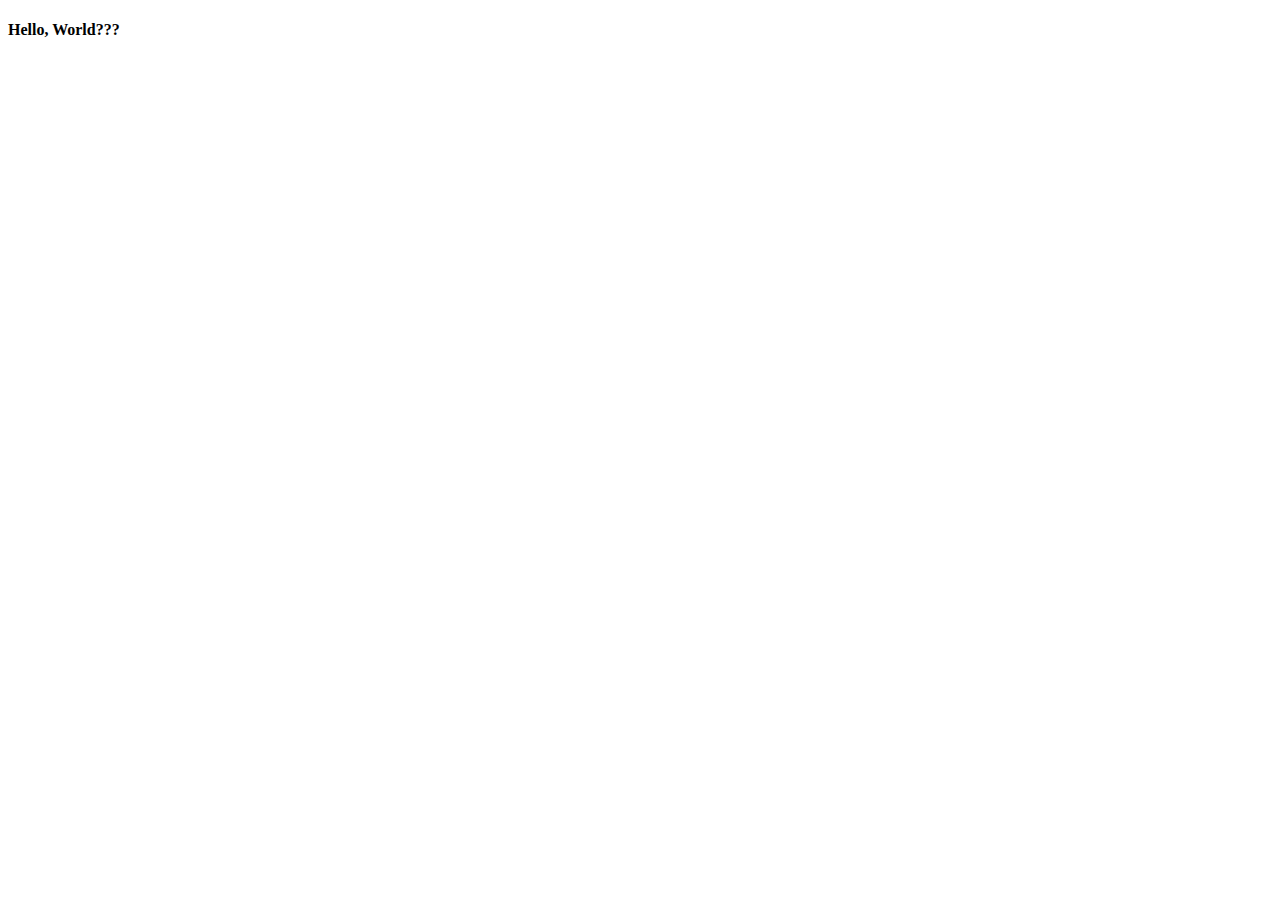
==== app/index.html @ ac15a801 "initial commit" ====
<!DOCTYPE html>
<html>
<head lang="en">
    <meta charset="UTF-8">
    <title>Bloc Base Project</title>
    <link rel="stylesheet" href="/styles/main.css">
</head>
<body>
    <h4>Hello, World???</h4>
    <script src="/scripts/app.js"></script>
</body>
</html>
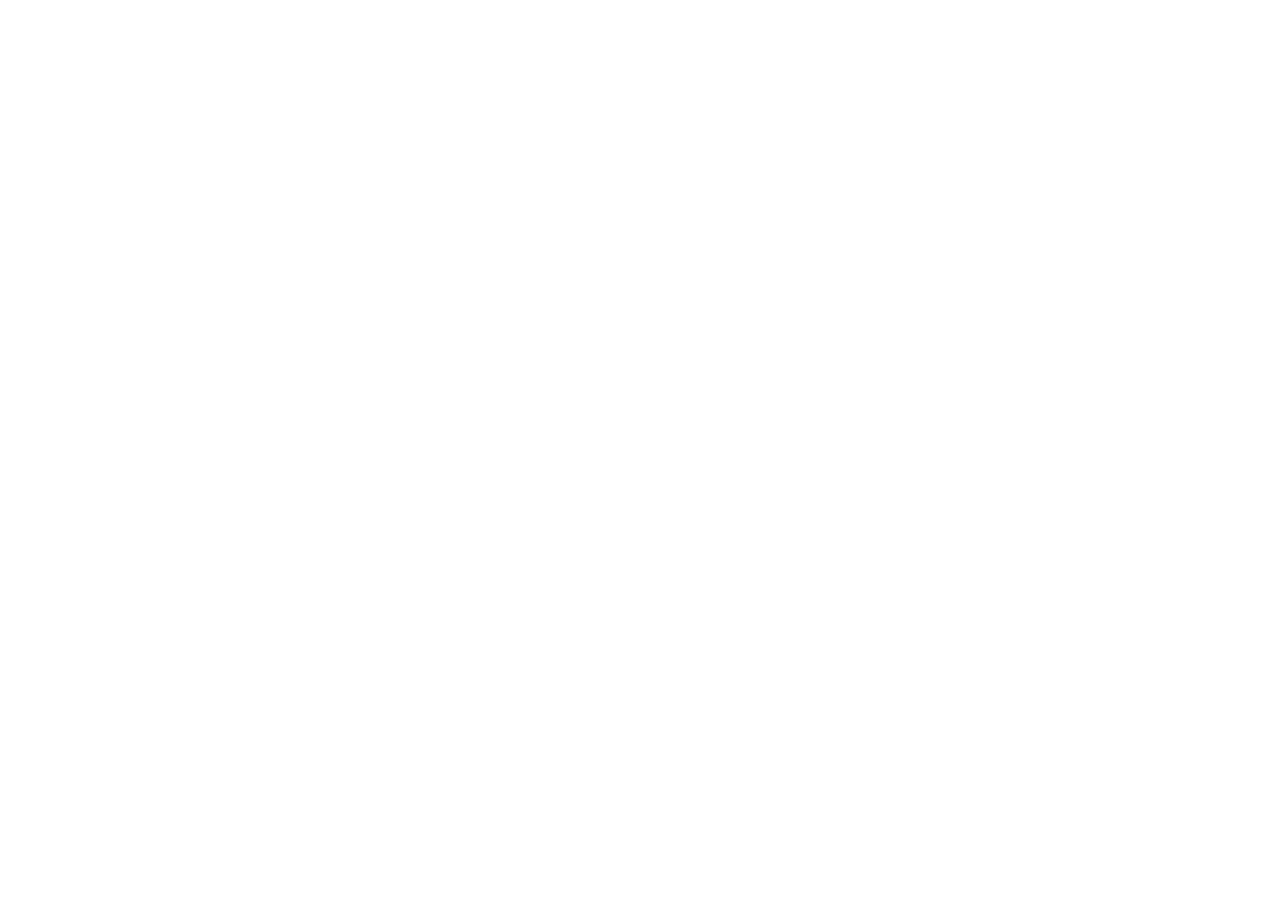
==== commit 48f8de03: "Error in basic setup" ====
--- a/app/index.html
+++ b/app/index.html
@@ -1,12 +1,36 @@
 <!DOCTYPE html>
-<html>
+<html ng-app="blocTime">
+
 <head lang="en">
-    <meta charset="UTF-8">
-    <title>Bloc Base Project</title>
-    <link rel="stylesheet" href="/styles/main.css">
+  <meta charset="UTF-8">
+  <title>Bloc Time</title>
+  <link rel="stylesheet" href="/styles/main.css">
 </head>
+
 <body>
-    <h4>Hello, World???</h4>
-    <script src="/scripts/app.js"></script>
+  <ui-view></ui-view>
+  <!-- Angular -->
+  <script src="https://ajax.googleapis.com/ajax/libs/angularjs/1.6.4/angular.js"></script>
+  <!-- AngularUI Router -->
+  <script src="https://cdnjs.cloudflare.com/ajax/libs/angular-ui-router/0.4.2/angular-ui-router.js"></script>
+  <!-- FireBase -->
+  <script src="https://www.gstatic.com/firebasejs/4.6.1/firebase.js"></script>
+  <!-- AngularFire -->
+  <script src="https://cdn.firebase.com/libs/angularfire/2.3.0/angularfire.js"></script>
+  <script>
+    // Initialize Firebase
+    var config = {
+      apiKey: "AIzaSyCYZVf8o3F6H777udK2SUe_a3QZfAt9bic",
+      authDomain: "bloctime-a99f2.firebaseapp.com",
+      databaseURL: "https://bloctime-a99f2.firebaseio.com",
+      projectId: "bloctime-a99f2",
+      storageBucket: "",
+      messagingSenderId: "623500266788"
+    };
+    firebase.initializeApp(config);
+  </script>
+  <!-- Application Files -->
+  <script src="/scripts/app.js"></script>
 </body>
+
 </html>
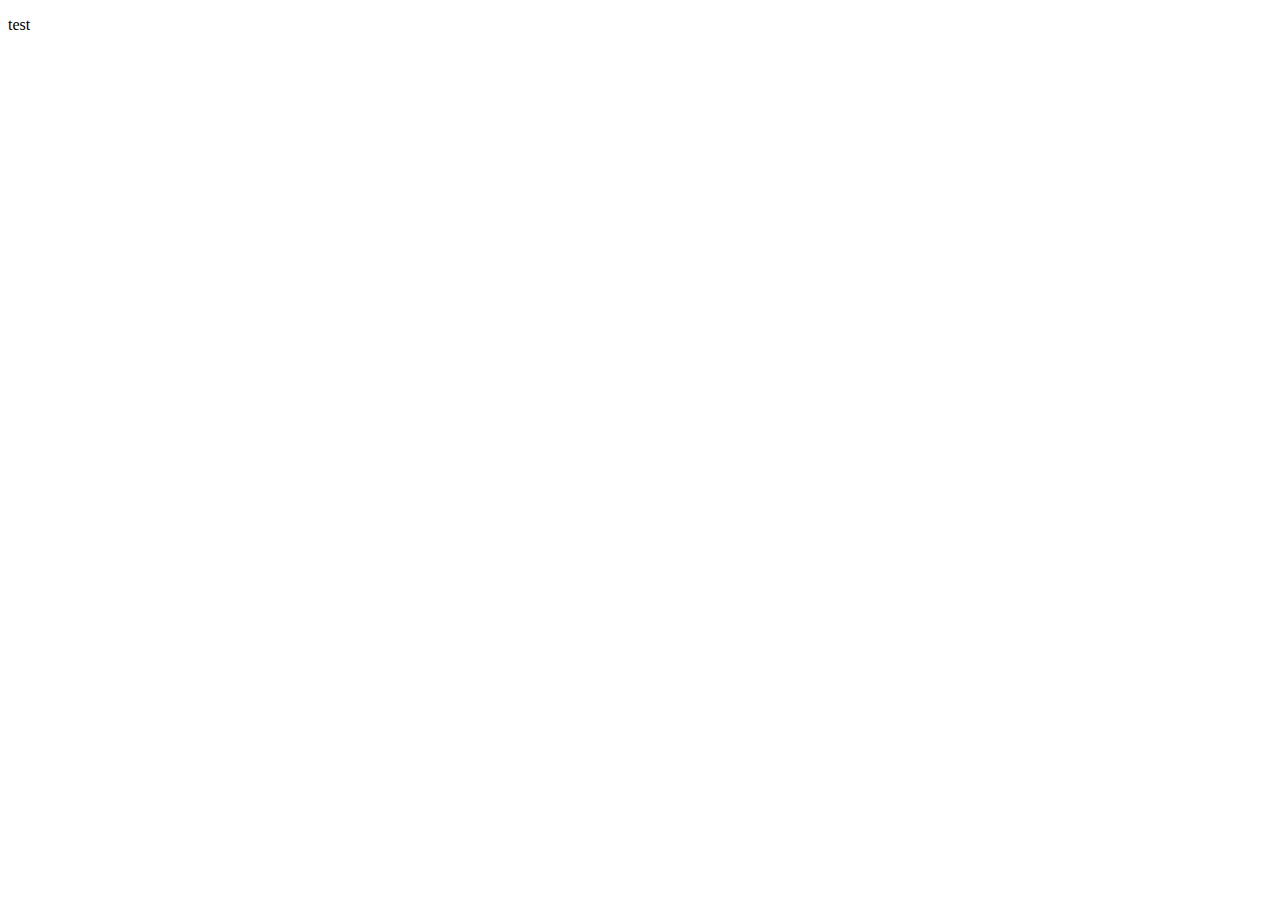
==== commit 7e294188: "Testing deployment" ====
--- a/app/index.html
+++ b/app/index.html
@@ -8,6 +8,7 @@
 </head>
 
 <body>
+  <p>test</p>
   <ui-view></ui-view>
   <!-- Angular -->
   <script src="https://ajax.googleapis.com/ajax/libs/angularjs/1.6.4/angular.js"></script>
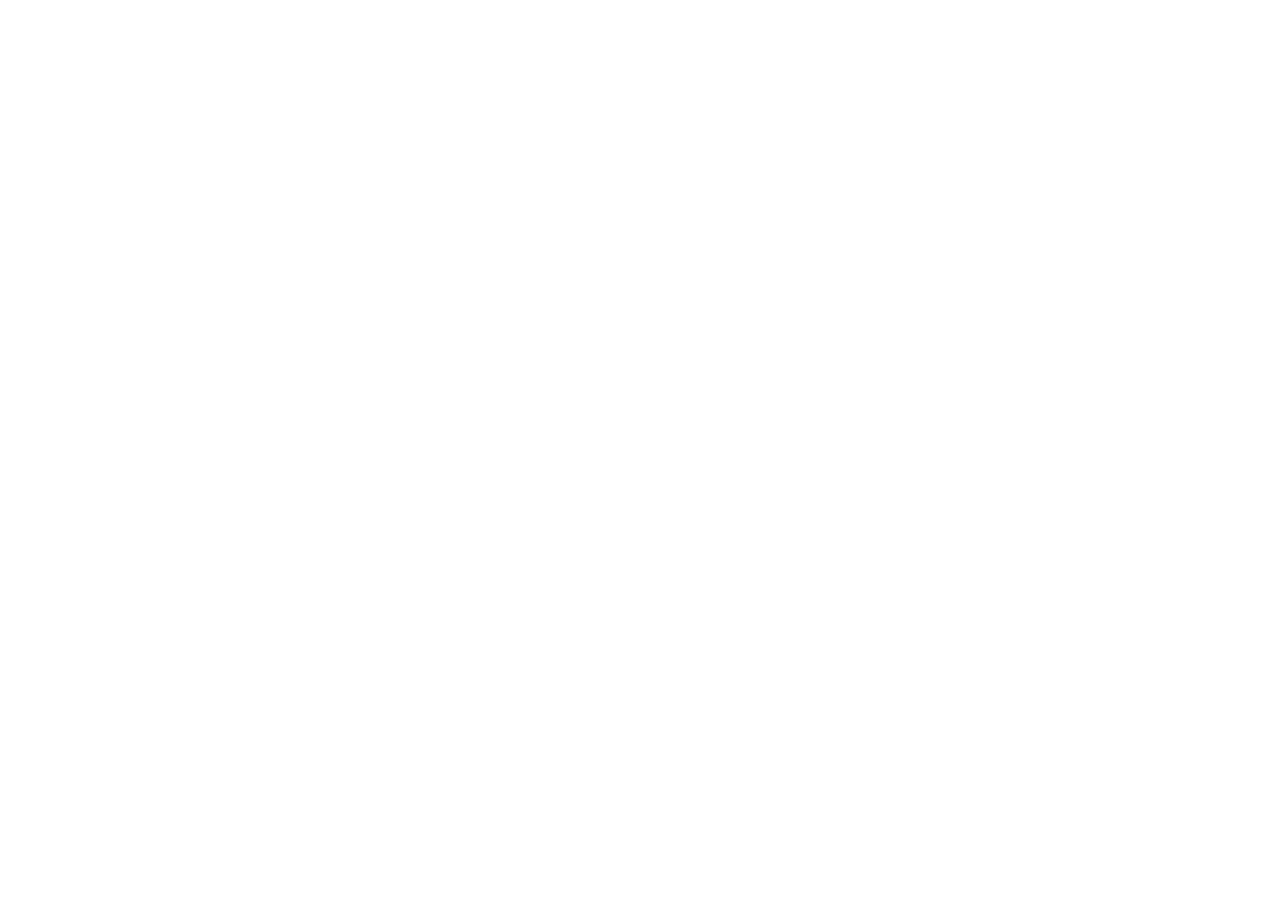
==== commit 1f50138b: "Fixed Error" ====
--- a/app/index.html
+++ b/app/index.html
@@ -8,7 +8,6 @@
 </head>
 
 <body>
-  <p>test</p>
   <ui-view></ui-view>
   <!-- Angular -->
   <script src="https://ajax.googleapis.com/ajax/libs/angularjs/1.6.4/angular.js"></script>
@@ -32,6 +31,7 @@
   </script>
   <!-- Application Files -->
   <script src="/scripts/app.js"></script>
+  <script src="/scripts/controllers/HomeCtrl.js"></script>
 </body>
 
 </html>
